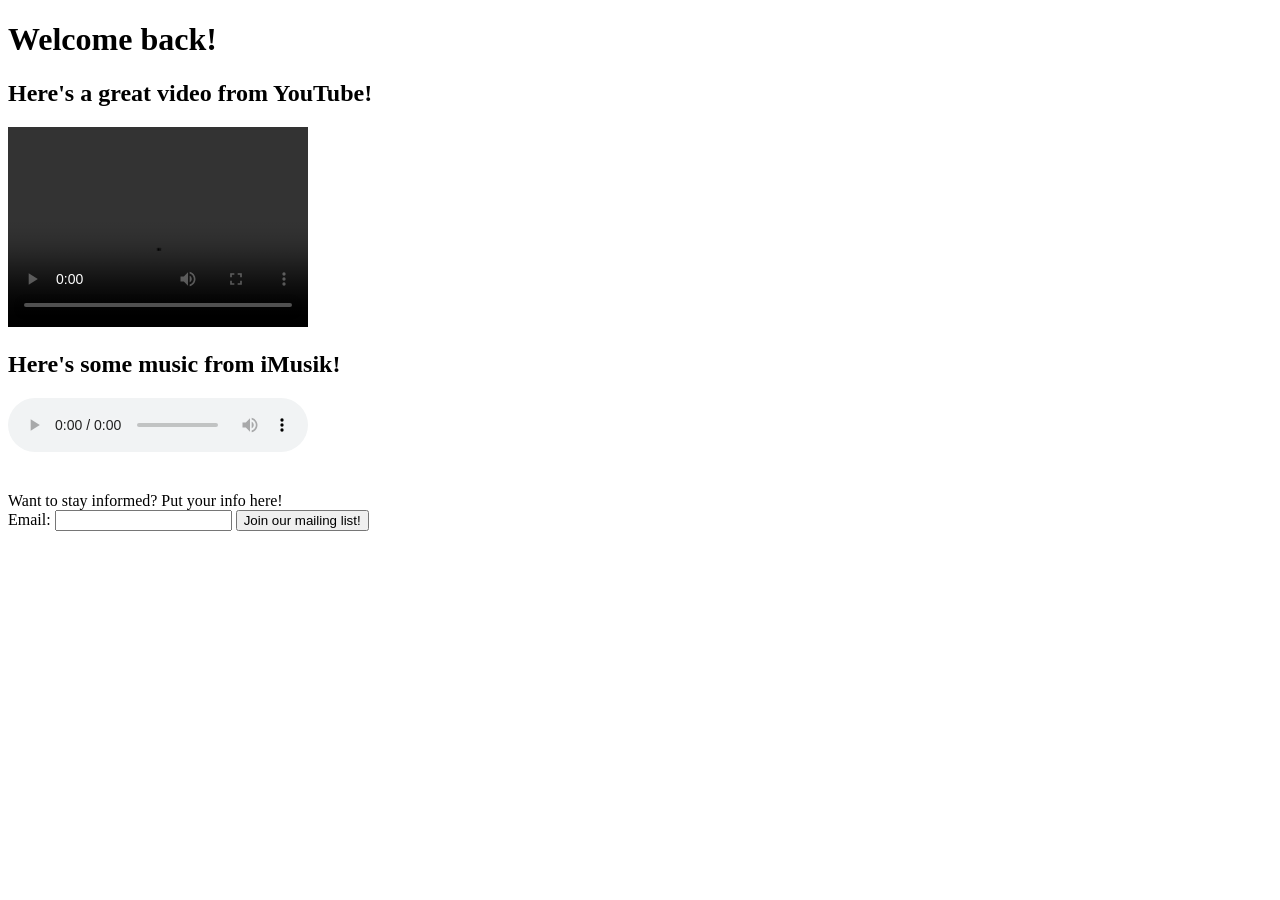
==== HTML-Intermediate/media.html @ a90a7f3c "first commit" ====
<!DOCTYPE html>
<html lang="en">

<head>
    <meta charset="UTF-8">
    <meta http-equiv="X-UA-Compatible" content="IE=edge">
    <meta name="viewport" content="width=device-width, initial-scale=1.0">
    <title>Media files</title>
</head>

<body>
    <header>
        <h1>Welcome back!</h1>
    </header>
    <article>
        <h2>Here's a great video from YouTube!</h2>
        <video src="https://youtu.be/VronettmNRI" width="300" height="200" controls>
        </video>
    </article>
    <article>
        <h2>Here's some music from iMusik!</h2>
        <audio src="https://music.apple.com/ru/album/mea-culpa/712727641?i=712727709&l=en" controls> </audio>
    </article> <br>
    <article> <br>
        Want to stay informed? Put your info here!
        <form action="#">
            Email: <input type="text" name="Email">
            <input type="submit" value="Join our mailing list!">
        </form>

    </article>
</body>

</html>
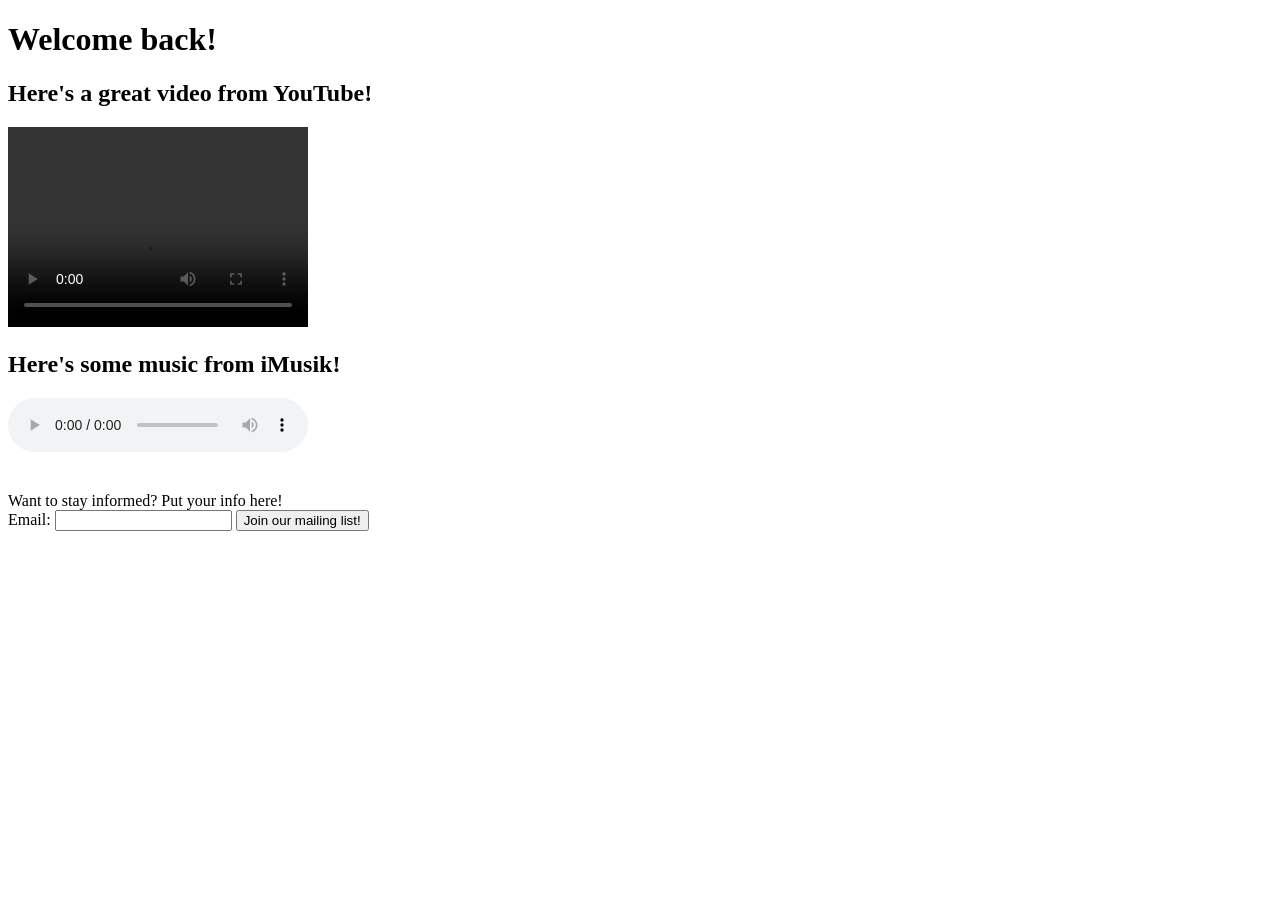
==== commit 77272971: "add CSS 1 part" ====
--- a/HTML-Intermediate/media.html
+++ b/HTML-Intermediate/media.html
@@ -31,4 +31,5 @@
     </article>
 </body>
 
-</html>+</html>
+
